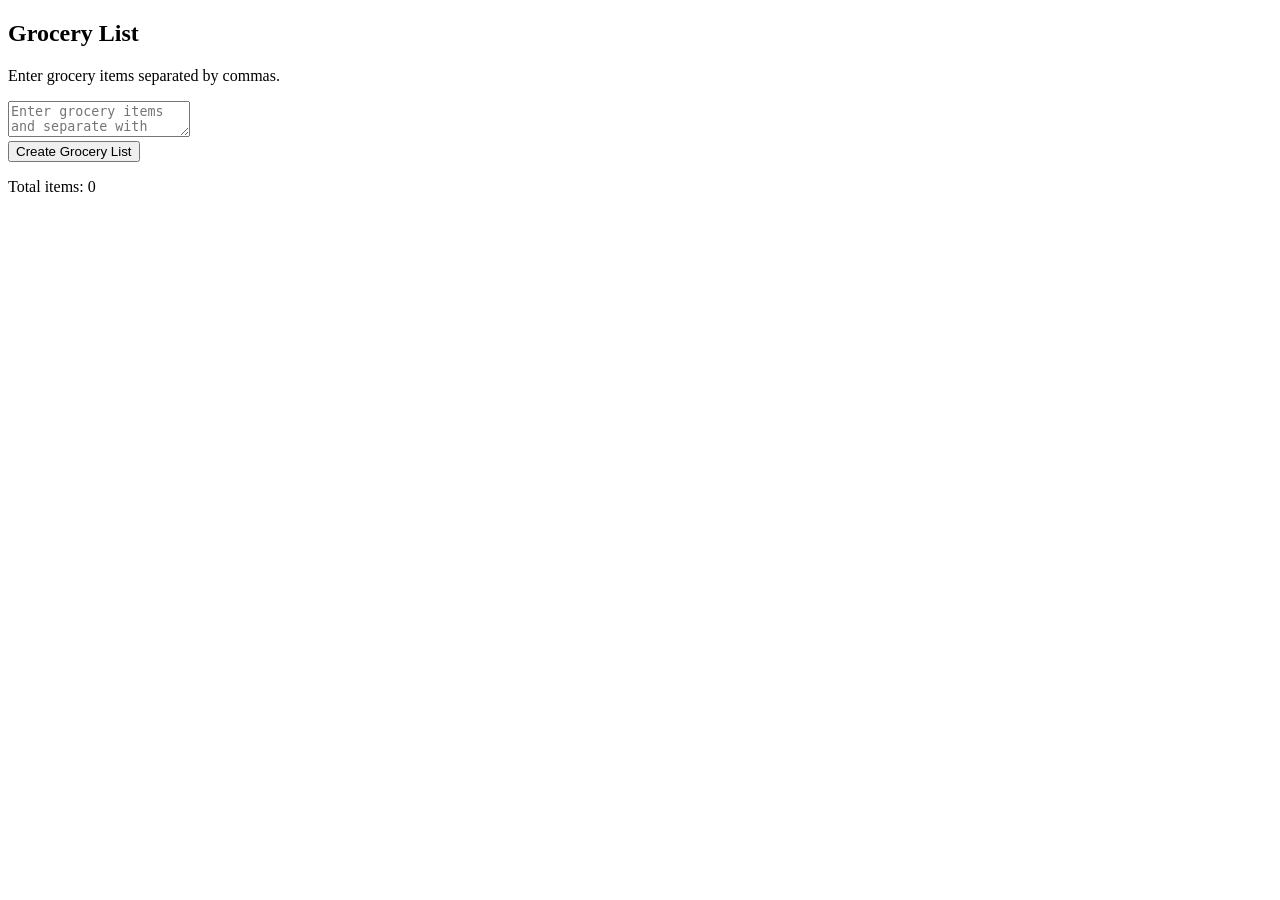
==== week4/LetsMakeADeal.html @ a3e2661d "Create LetsMakeADeal.html" ====
<!DOCTYPE html>
<html lang="en">
<head>
  <meta charset="UTF-8" />
  <title>Grocery List</title>
</head>
<body>
  <h2>Grocery List</h2>
  <p>Enter grocery items separated by commas.</p>
  <textarea id="groceryInput" placeholder="Enter grocery items and separate with commas"></textarea>
  <br />
  <button onclick="createGroceryList()">Create Grocery List</button>

  <pre id="groceryList"></pre>
  <p>Total items: <span id="totalItems">0</span></p>

  <script>
    // Build the grocery list from the textarea input.
    function createGroceryList() {
      // 1) Check for empty input
      const input = document.getElementById('groceryInput').value.trim();
      if (!input) {
        alert('Please enter grocery items');
        return;
      }

      // 2) Split input string into array (by comma), trim each, and drop empties
      let groceryItems = input
        .split(',')                  // split by comma
        .map(s => s.trim())          // trim whitespace around each item
        .filter(Boolean);            // remove empty strings

      // 3) Sort groceries alphabetically (case-insensitive)
      groceryItems.sort((a, b) => a.toLowerCase().localeCompare(b.toLowerCase()));

      // 4) Display the list nicely, one item per line with numbering
      const lines = groceryItems.map((item, i) => `${i + 1}. ${item}`);
      document.getElementById('groceryList').textContent = lines.join('\n'); // <pre> preserves newlines

      // 5) Show the total number of items (length of the array)
      document.getElementById('totalItems').textContent = groceryItems.length;
    }
  </script>
</body>
</html>
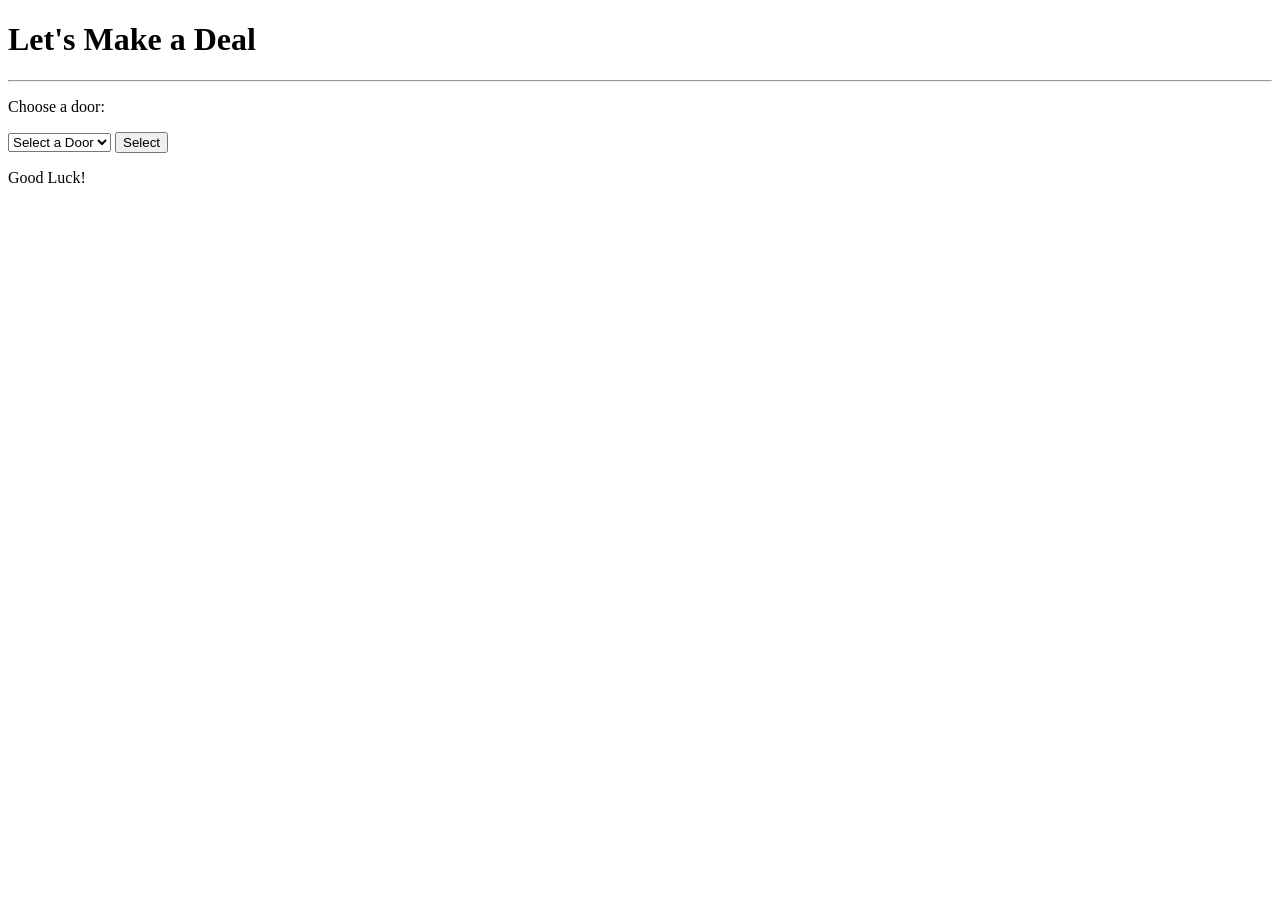
==== commit 9990dcbb: "Update LetsMakeADeal.html" ====
--- a/week4/LetsMakeADeal.html
+++ b/week4/LetsMakeADeal.html
@@ -1,45 +1,44 @@
 <!DOCTYPE html>
-<html lang="en">
+<html>
 <head>
-  <meta charset="UTF-8" />
-  <title>Grocery List</title>
+    <title>Let's Make a Deal</title>
 </head>
 <body>
-  <h2>Grocery List</h2>
-  <p>Enter grocery items separated by commas.</p>
-  <textarea id="groceryInput" placeholder="Enter grocery items and separate with commas"></textarea>
-  <br />
-  <button onclick="createGroceryList()">Create Grocery List</button>
+    <h1>Let's Make a Deal</h1>
+    <hr>
 
-  <pre id="groceryList"></pre>
-  <p>Total items: <span id="totalItems">0</span></p>
+    <p>Choose a door:</p>
+    <select id="doorSelection">
+        <option value="0">Select a Door</option>
+        <option value="door1">Door #1</option>
+        <option value="door2">Door #2</option>
+        <option value="door3">Door #3</option>
+    </select>
 
-  <script>
-    // Build the grocery list from the textarea input.
-    function createGroceryList() {
-      // 1) Check for empty input
-      const input = document.getElementById('groceryInput').value.trim();
-      if (!input) {
-        alert('Please enter grocery items');
-        return;
-      }
+    <button onclick="doorPrize()">Select</button>
 
-      // 2) Split input string into array (by comma), trim each, and drop empties
-      let groceryItems = input
-        .split(',')                  // split by comma
-        .map(s => s.trim())          // trim whitespace around each item
-        .filter(Boolean);            // remove empty strings
+    <p id="prize">Good Luck!</p>
 
-      // 3) Sort groceries alphabetically (case-insensitive)
-      groceryItems.sort((a, b) => a.toLowerCase().localeCompare(b.toLowerCase()));
+    <script>
+        // Storing prizes inside a Literal Object (key-value pairs)
+        const prizes = {
+            door1: "New Car",
+            door2: "Goat",
+            door3: "Pencil"
+        };
 
-      // 4) Display the list nicely, one item per line with numbering
-      const lines = groceryItems.map((item, i) => `${i + 1}. ${item}`);
-      document.getElementById('groceryList').textContent = lines.join('\n'); // <pre> preserves newlines
+        // Function to show the selected prize
+        function doorPrize() {
+            let userChoice = document.getElementById("doorSelection").value;
 
-      // 5) Show the total number of items (length of the array)
-      document.getElementById('totalItems').textContent = groceryItems.length;
-    }
-  </script>
+            if (userChoice === "0") {
+                document.getElementById("prize").innerHTML = "Please select a valid door.";
+            } else {
+                document.getElementById("prize").innerHTML = 
+                    "Your prize is a " + prizes[userChoice] + "!";
+            }
+        }
+    </script>
+
 </body>
 </html>
